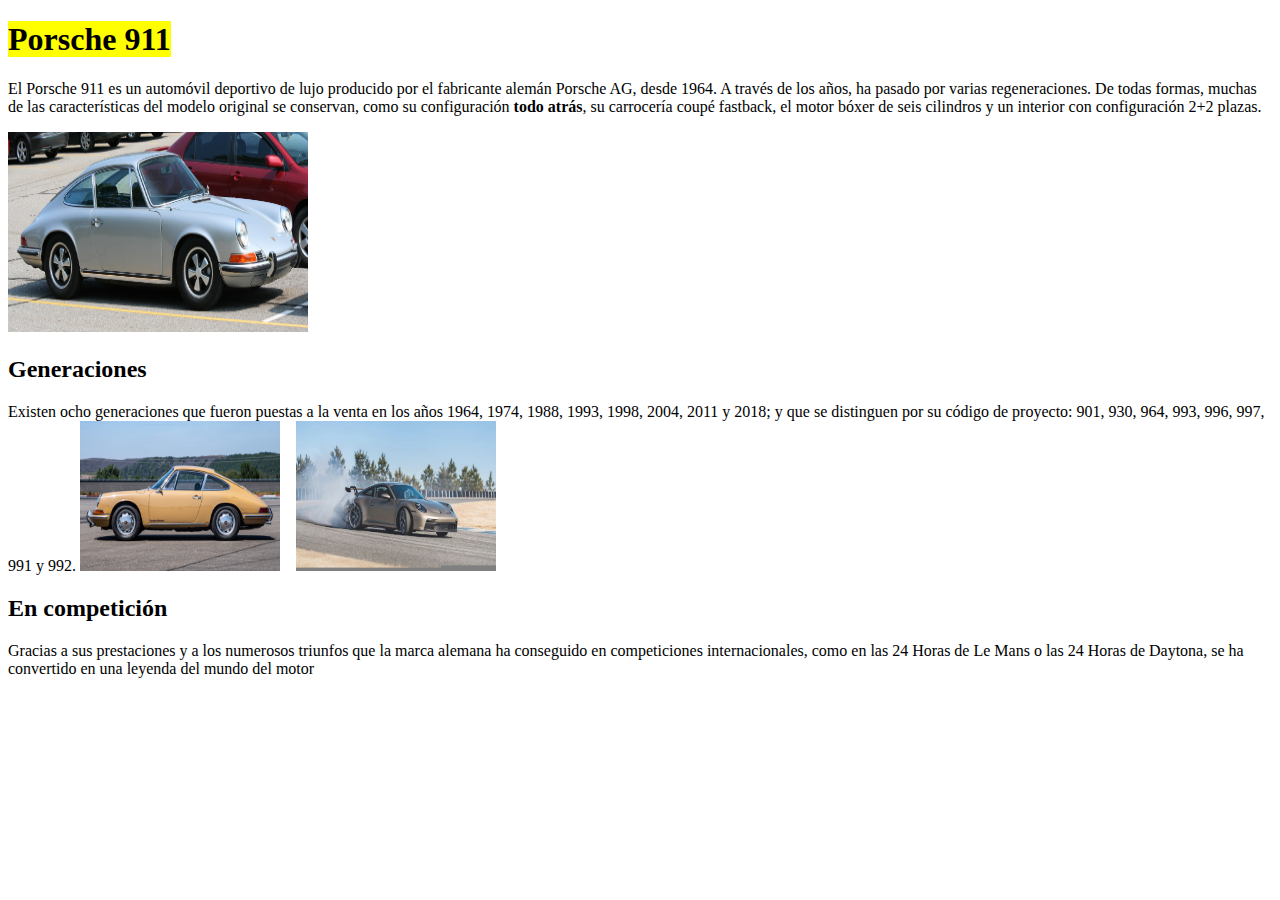
==== index.html @ 5e299294 "Proyecto clase 3" ====
<!DOCTYPE html>
<html lang="en">
<head>
    <title>UNTREF DESARROLLO WEB</title>
    <meta charset="UTF-8">
    <meta http-equiv="X-UA-Compatible" content="IE=edge">
    <meta name="viewport" content="width=device-width, initial-scale=1.0">
    <link rel="stylesheet" href="style.css"
    <script src="script.js"></script>
    <link rel="apple-touch-icon" sizes="180x180" href="/favicon/apple-touch-icon.png">
    <link rel="icon" type="image/png" sizes="32x32" href="/favicon/favicon-32x32.png">
    <link rel="icon" type="image/png" sizes="16x16" href="/favicon/favicon-16x16.png">
    <link rel="manifest" href="/favicon/site.webmanifest">
    <link rel="mask-icon" href="/favicon/safari-pinned-tab.svg" color="#e73a3a">
    <link rel="shortcut icon" href="/favicon/favicon.ico">
    <meta name="msapplication-TileColor" content="#b91d47">
    <meta name="msapplication-config" content="/favicon/browserconfig.xml">
    <meta name="theme-color" content="#e73a3a">
    
    
</head>
<body>

    <h1><mark>Porsche 911</mark></h1>
    <p>El Porsche 911 es un automóvil deportivo de lujo producido por el fabricante alemán Porsche AG, desde 1964. A través de los años, ha pasado por varias regeneraciones. De todas formas, muchas de las características del modelo original se conservan, como su configuración <b>todo atrás</b>, su carrocería coupé fastback, el motor bóxer de seis cilindros y un interior con configuración 2+2 plazas.</p>
   <img width="300" height="200" src="imagenes/porsche 001.jpg">

    

   <h2>Generaciones</h2>
   Existen ocho generaciones que fueron puestas a la venta en los años 1964, 1974, 1988, 1993, 1998, 2004, 2011 y 2018; y que se distinguen por su código de proyecto: 901, 930, 964, 993, 996, 997, 991 y 992.
   <img width="200" height="150" src="imagenes/porsche 01.jpg"> &nbsp;&nbsp;
   <img width="200" height="150" src="imagenes/porsche 2.jpg">

    <h2>En competición</h2>
    <p>Gracias a sus prestaciones y a los numerosos triunfos que la marca alemana ha conseguido en competiciones internacionales, como en las 24 Horas de Le Mans o las 24 Horas de Daytona, se ha convertido en una leyenda del mundo del motor</p>


</body>
</html>
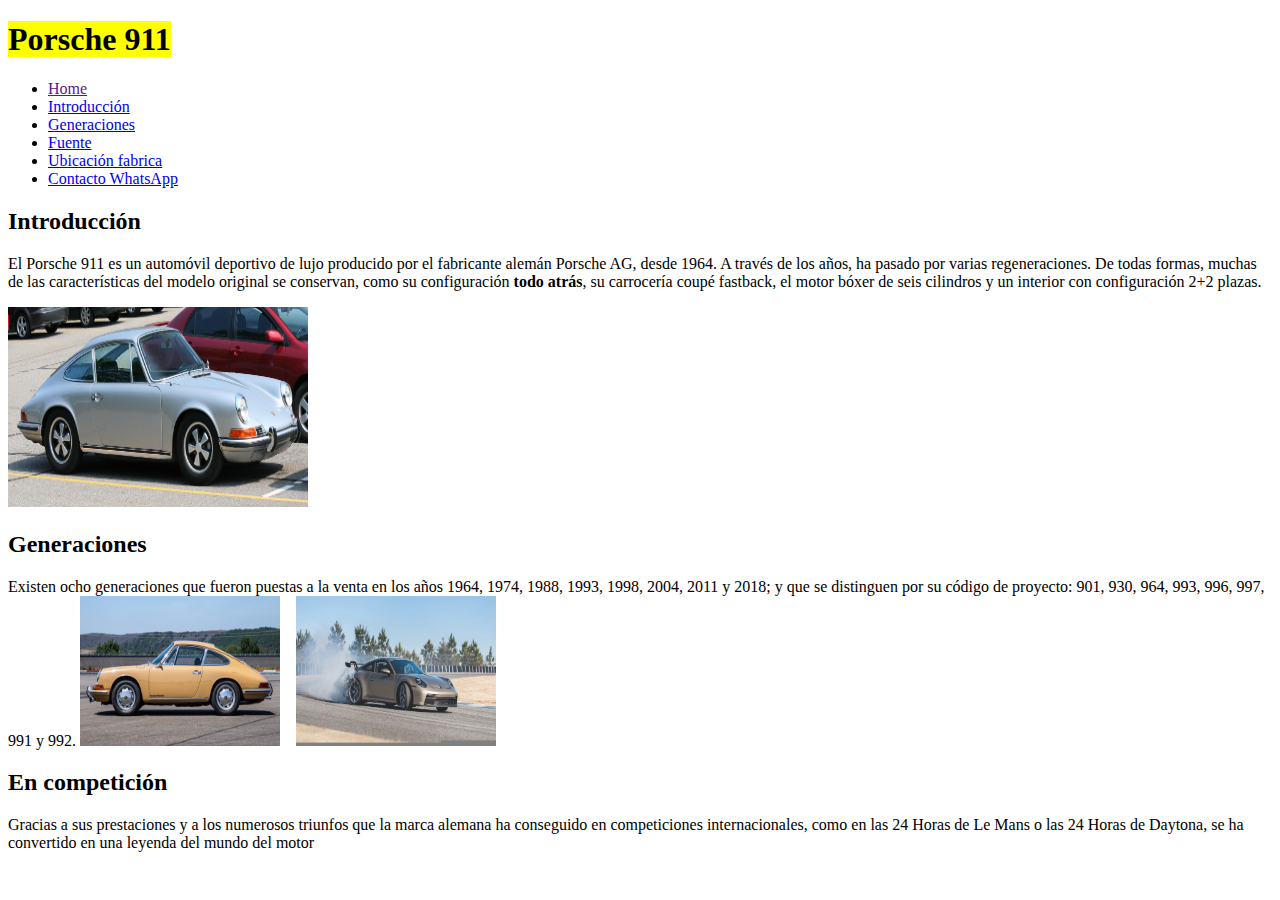
==== commit c9f1085b: "Clase 4 etiquetas Li + URL" ====
--- a/index.html
+++ b/index.html
@@ -1,11 +1,12 @@
 <!DOCTYPE html>
 <html lang="en">
+
 <head>
     <title>UNTREF DESARROLLO WEB</title>
     <meta charset="UTF-8">
     <meta http-equiv="X-UA-Compatible" content="IE=edge">
     <meta name="viewport" content="width=device-width, initial-scale=1.0">
-    <link rel="stylesheet" href="style.css"
+    <link rel="stylesheet" href="style.css">
     <script src="script.js"></script>
     <link rel="apple-touch-icon" sizes="180x180" href="/favicon/apple-touch-icon.png">
     <link rel="icon" type="image/png" sizes="32x32" href="/favicon/favicon-32x32.png">
@@ -20,14 +21,25 @@
     
 </head>
 <body>
+    <h1><mark>Porsche 911</mark></h1>
 
-    <h1><mark>Porsche 911</mark></h1>
+    <ul>
+        <li><a href="">Home</a></li>   
+        <li><a href="#Intro">Introducción</a></li>
+        <li><a href="#Generaciones">Generaciones</a></li>
+        <li><a href="https://es.wikipedia.org/wiki/Porsche_911" target="_blank">Fuente</a></li>
+        <li><a href="http://maps.google.com/maps/@48.8110168,4.6986032,7z" target="_blank">Ubicación fabrica</a></li>
+        <li><a href="http://wa.me/1168668777" target="_blank">Contacto WhatsApp</a></li>
+
+    </ul>
+   
+    <h2 id="Intro" Introducción> Introducción</h2>
     <p>El Porsche 911 es un automóvil deportivo de lujo producido por el fabricante alemán Porsche AG, desde 1964. A través de los años, ha pasado por varias regeneraciones. De todas formas, muchas de las características del modelo original se conservan, como su configuración <b>todo atrás</b>, su carrocería coupé fastback, el motor bóxer de seis cilindros y un interior con configuración 2+2 plazas.</p>
    <img width="300" height="200" src="imagenes/porsche 001.jpg">
 
     
 
-   <h2>Generaciones</h2>
+   <h2 id="Generaciones">Generaciones</h2>
    Existen ocho generaciones que fueron puestas a la venta en los años 1964, 1974, 1988, 1993, 1998, 2004, 2011 y 2018; y que se distinguen por su código de proyecto: 901, 930, 964, 993, 996, 997, 991 y 992.
    <img width="200" height="150" src="imagenes/porsche 01.jpg"> &nbsp;&nbsp;
    <img width="200" height="150" src="imagenes/porsche 2.jpg">
@@ -36,5 +48,6 @@
     <p>Gracias a sus prestaciones y a los numerosos triunfos que la marca alemana ha conseguido en competiciones internacionales, como en las 24 Horas de Le Mans o las 24 Horas de Daytona, se ha convertido en una leyenda del mundo del motor</p>
 
 
+
 </body>
 </html>